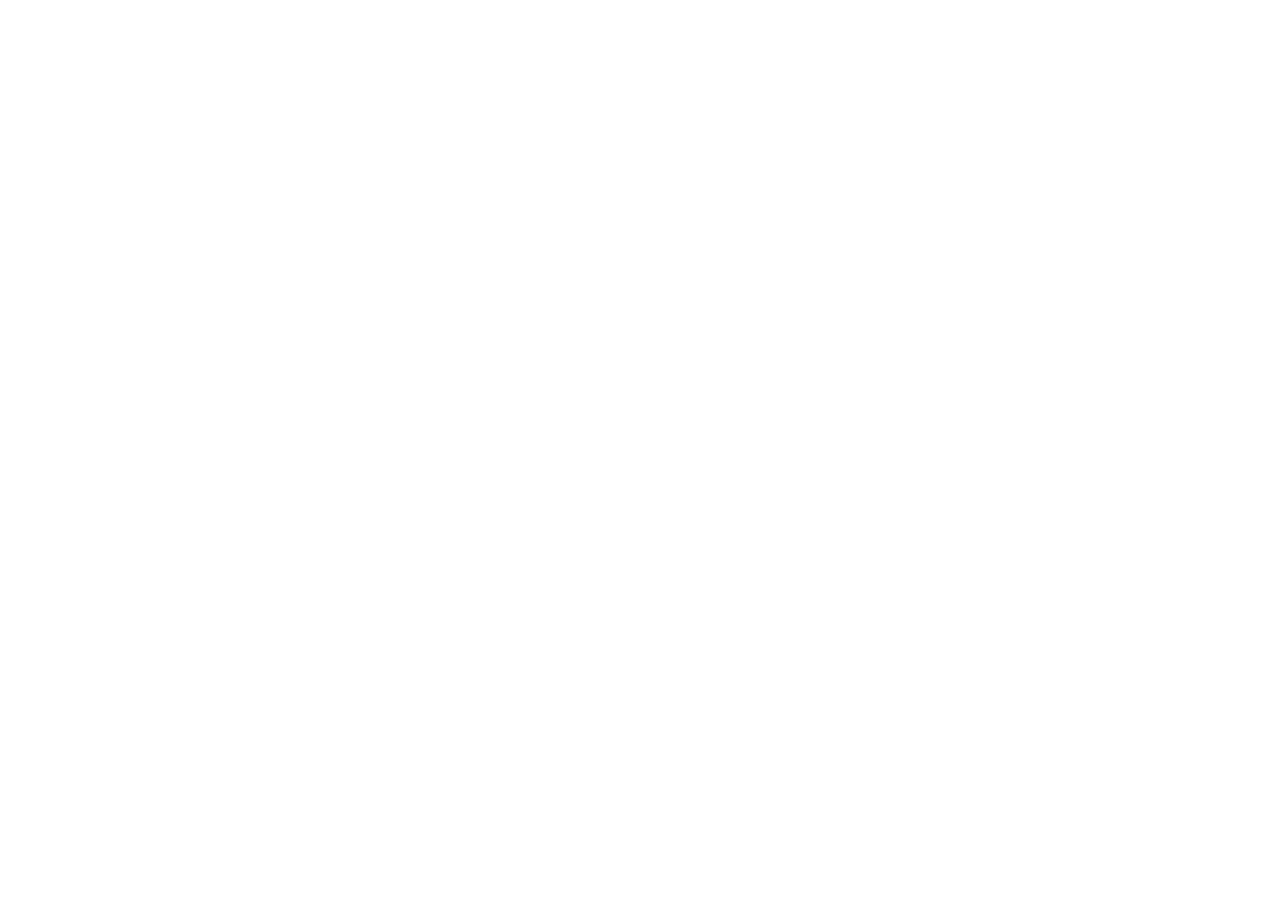
==== teoria/index.html @ a46d4b20 "Cicli e DOM" ====
<!DOCTYPE html>
<html lang="it">
    <head>
        <meta charset="UTF-8">
        <meta name="viewport", content="width=device-width, initial-scale=1.0">
        <title>Cicli e DOM</title>
        <link rel="stylesheet" type="text.css" href="assets/css/style.css">
    </head>
    <body>
        <script src="assets/js/script.js"></script>
    </body>
</html>
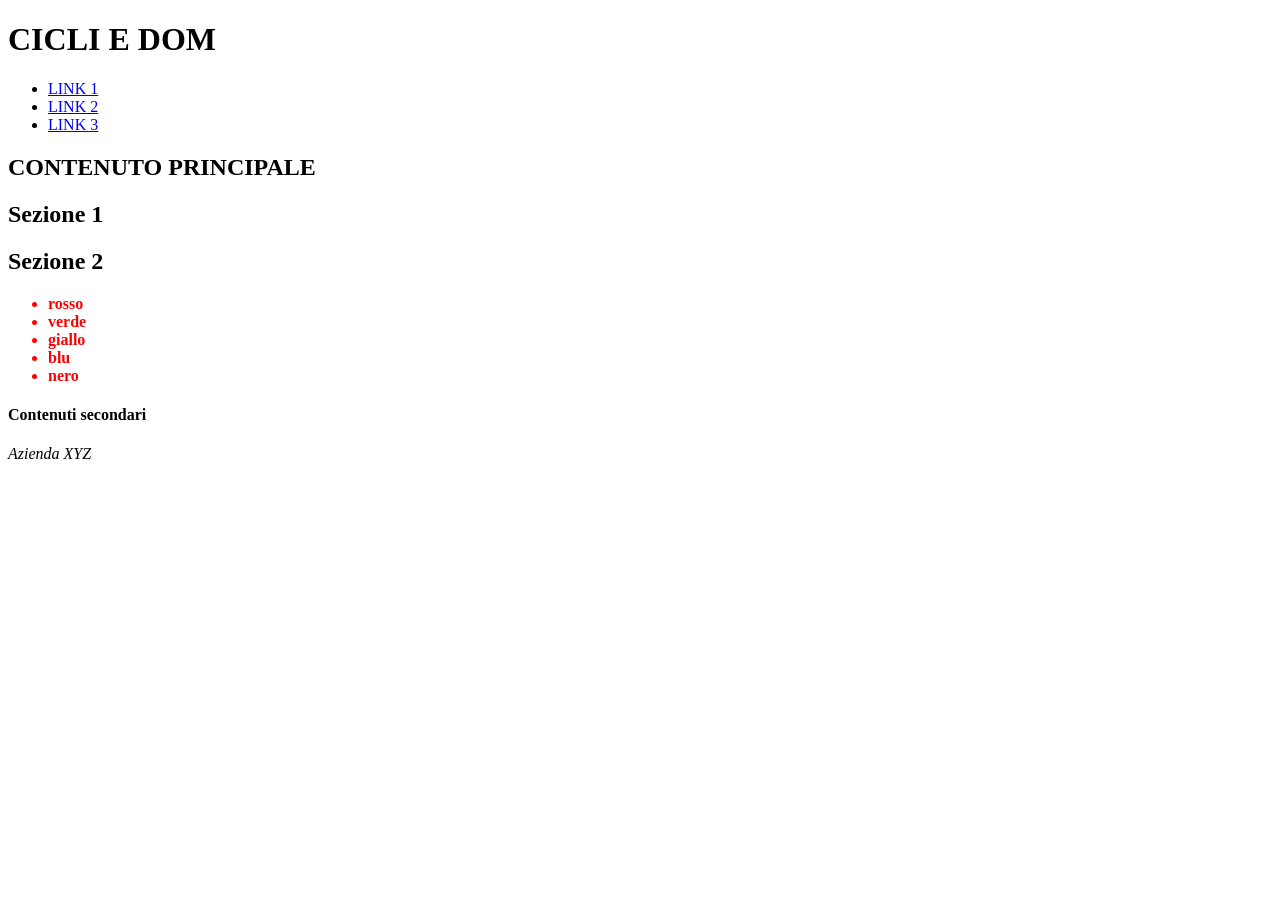
==== commit 43ac6d78: "Introduzione DOM" ====
--- a/teoria/index.html
+++ b/teoria/index.html
@@ -1,12 +1,53 @@
 <!DOCTYPE html>
 <html lang="it">
-    <head>
-        <meta charset="UTF-8">
-        <meta name="viewport", content="width=device-width, initial-scale=1.0">
-        <title>Cicli e DOM</title>
-        <link rel="stylesheet" type="text.css" href="assets/css/style.css">
-    </head>
-    <body>
-        <script src="assets/js/script.js"></script>
-    </body>
+
+<head>
+    <meta charset="UTF-8">
+    <meta name="viewport" , content="width=device-width, initial-scale=1.0"/>
+    <title>Cicli e DOM</title>
+    <link rel="stylesheet" type="text/css" href="assets/css/style.css"/>
+</head>
+
+<body>
+    <header>
+        <h1>CICLI E DOM</h1>
+        <nav>
+            <ul>
+                <li>
+                    <a href="javascript:void(0);">LINK 1</a>
+                </li>
+                <li>
+                    <a href="javascript:void(0);">LINK 2</a>
+                </li>
+                <li>
+                    <a href="javascript:void(0);">LINK 3</a>
+                </li>
+            </ul>
+        </nav>
+    </header>
+
+    <main>
+        <h2>CONTENUTO PRINCIPALE</h2>
+        <section>
+            <h2>Sezione 1</h2>
+        </section>
+        <section>
+            <h2>Sezione 2</h2>
+            <ul id="colorsList"></ul>
+        </section>
+    </main>
+
+    <aside>
+        <h4>Contenuti secondari</h4>
+    </aside>
+
+    <footer>
+        <address>
+            <p>Azienda XYZ</p>
+        </address>
+    </footer>
+
+    <script src="assets/js/script.js"></script>
+</body>
+
 </html>
--- a/teoria/assets/css/style.css
+++ b/teoria/assets/css/style.css
@@ -0,0 +1,4 @@
+.listElement {
+    color: red;
+    font-weight: bold;
+}
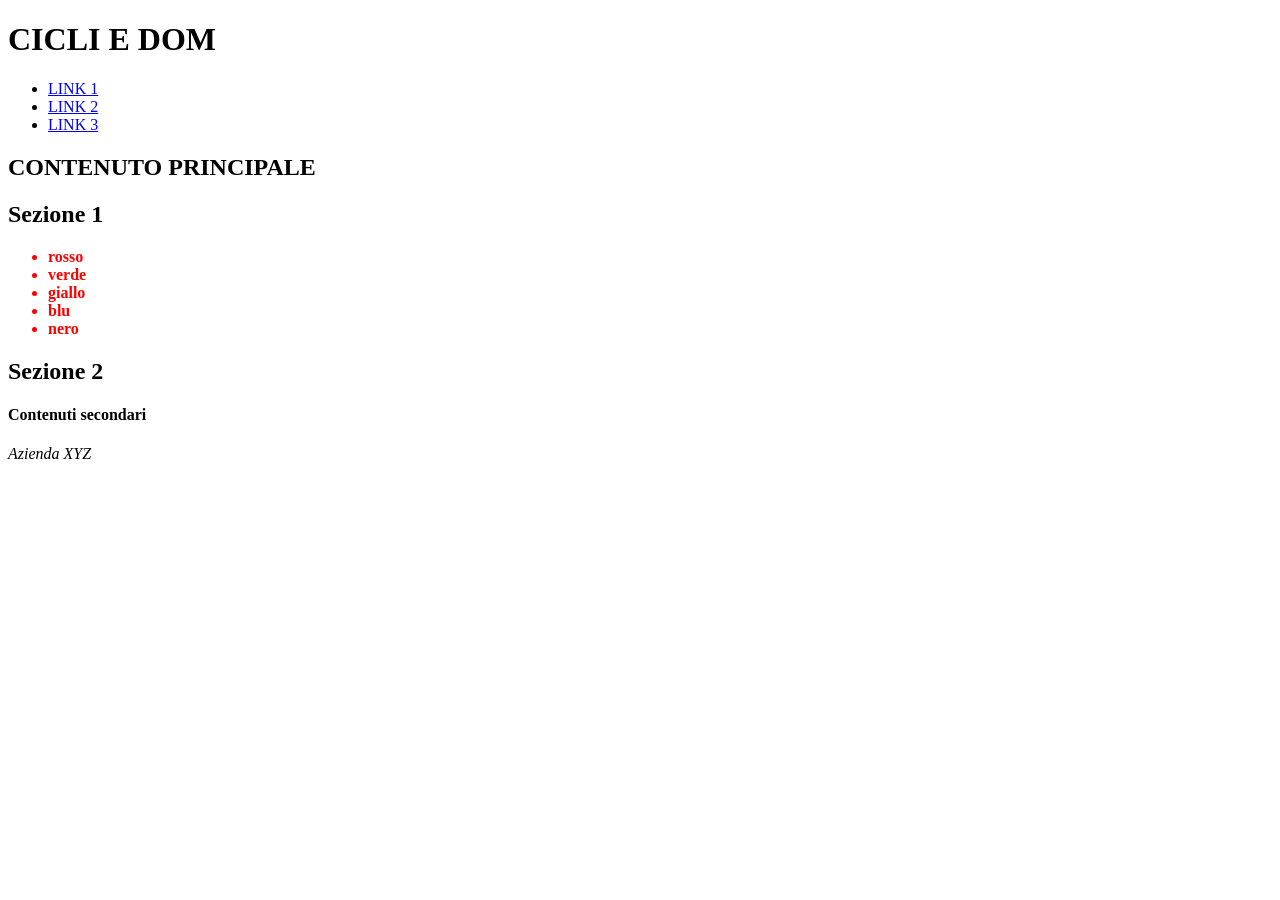
==== commit 070475f2: "fine teoria" ====
--- a/teoria/index.html
+++ b/teoria/index.html
@@ -3,9 +3,9 @@
 
 <head>
     <meta charset="UTF-8">
-    <meta name="viewport" , content="width=device-width, initial-scale=1.0"/>
+    <meta name="viewport" , content="width=device-width, initial-scale=1.0" />
     <title>Cicli e DOM</title>
-    <link rel="stylesheet" type="text/css" href="assets/css/style.css"/>
+    <link rel="stylesheet" type="text/css" href="assets/css/style.css" />
 </head>
 
 <body>
@@ -24,12 +24,13 @@
                 </li>
             </ul>
         </nav>
+        <ul id="colorsList"></ul>
     </header>
-
     <main>
         <h2>CONTENUTO PRINCIPALE</h2>
         <section>
             <h2>Sezione 1</h2>
+            <ul id="colorsList"></ul>
         </section>
         <section>
             <h2>Sezione 2</h2>
--- a/teoria/assets/css/style.css
+++ b/teoria/assets/css/style.css
@@ -1,4 +1,4 @@
 .listElement {
     color: red;
     font-weight: bold;
-}+}
